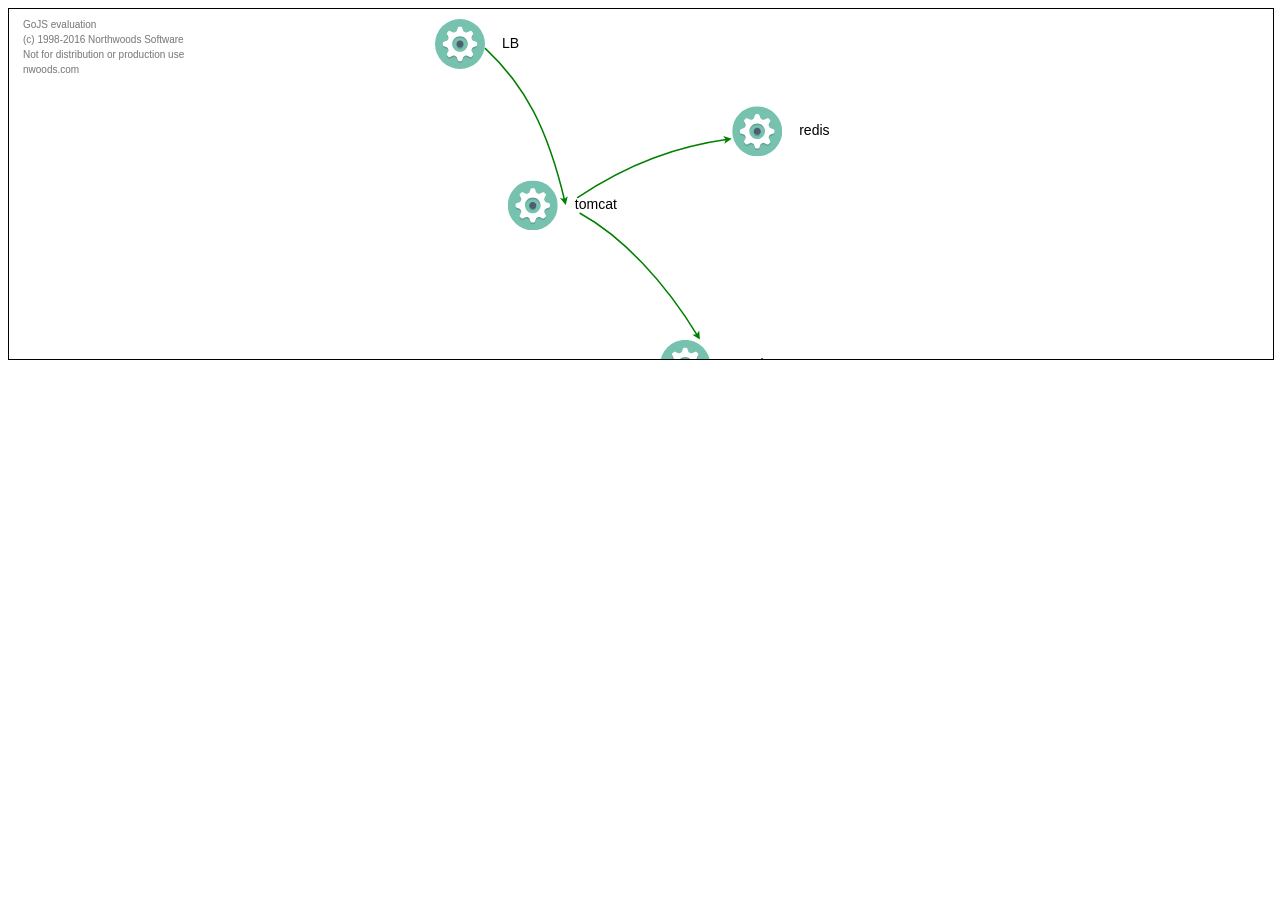
==== example/devops.html @ 90ba728b "Update" ====
<!DOCTYPE html>
<html>
<head>
<title>DevOps</title>
<meta charset="UTF-8">
<script src="go.js"></script>
<link href="goSamples.css" rel="stylesheet" type="text/css" />
<script type="text/javascript" src="index.js"></script>
</head>
<body onload="init()">
	<div id="sample">
		<div id="myDiagramDiv"
			style="border: solid 1px black; width: 100%; height: 350px"></div>
	</div>
</body>
</html>
---- example/goSamples.css ----
/* Copyright 1998-2016 Northwoods Software Corporation. All Rights Reserved. */

body {
  font-family: "Helvetica Neue",Helvetica,Arial,sans-serif;
  font-size: 14px;
  line-height: 1.42857143;
  color: #333;
}

p {
  max-width: 700px;
}

p.box {
  border: 1px solid #BBB;
  padding: 4px 4px 6px 4px;
}

p.warning {
  background-color: #FCD5CD
}

.diagramContainer {
  border : solid 1px blue;
}
pre {
  font-size : 9pt;
}

.footer {
  text-align: right;
  font-size: 10px;
}

#sample {
  /*margin-left: 140px;*/
}

#menu {
  white-space: nowrap;
  overflow: hidden;
  border: 1px solid #DDD;
  padding: 4px;
  margin-right: 5px;
  background-color: #F9F9F9;
  width: 120px;
  float: left;
}

#sections {
  list-style-type: none;
  font-size: 13px;
  padding: 0px;
  margin: 0px;
  line-height: 1.3em;
}

a { text-decoration: none; }
li a { display: block; }
a:hover { text-decoration: underline; }

li a { color: #0645AD; }
li a:hover, a li:focus { background: #CEDFF2; }
li a.selected { background: #1E90FF; color: white }

.index {
  margin-top: 0px;
}

.samplespan {
  position: absolute;
  z-index: 99;
  display: none;
  left: 135px;
  margin-top: -80px;
  border: 2px solid gray;
  height: 200px;
}

a:hover .samplespan { display:block; }
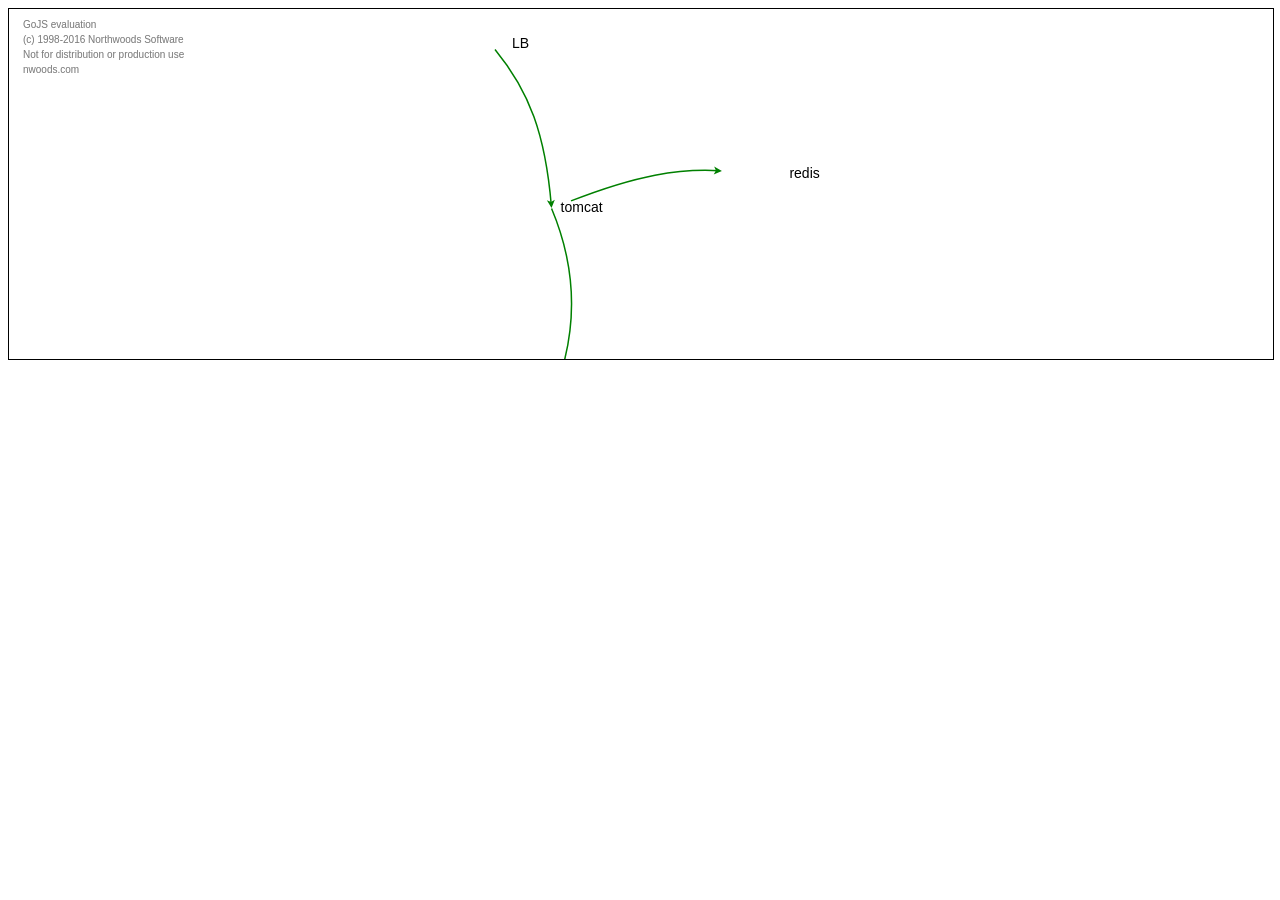
==== commit 8798c315: "Update" ====
--- a/example/devops.html
+++ b/example/devops.html
@@ -5,7 +5,7 @@
 <meta charset="UTF-8">
 <script src="go.js"></script>
 <link href="goSamples.css" rel="stylesheet" type="text/css" />
-<script type="text/javascript" src="index.js"></script>
+<script type="text/javascript" src="devops.js"></script>
 </head>
 <body onload="init()">
 	<div id="sample">
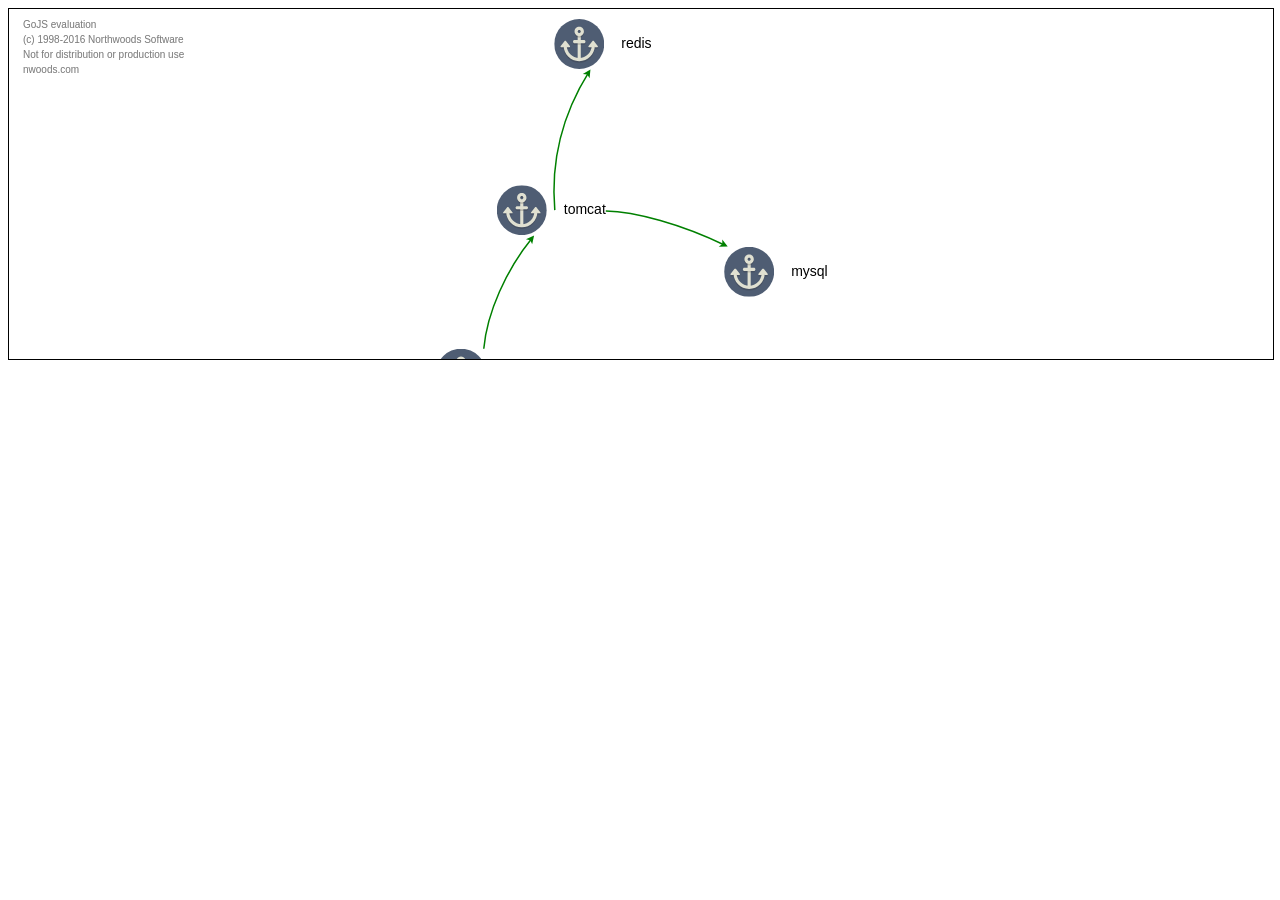
==== commit f8673144: "Update" ====
--- a/example/devops.html
+++ b/example/devops.html
@@ -1,16 +1,17 @@
 <!DOCTYPE html>
 <html>
+
 <head>
-<title>DevOps</title>
-<meta charset="UTF-8">
-<script src="go.js"></script>
-<link href="goSamples.css" rel="stylesheet" type="text/css" />
-<script type="text/javascript" src="devops.js"></script>
+	<title>DevOps</title>
+	<meta charset="UTF-8">
+	<script src="go.js"></script>
+	<link href="goSamples.css" rel="stylesheet" type="text/css" />
+	<script type="text/javascript" src="devops.js"></script>
 </head>
 <body onload="init()">
-	<div id="sample">
-		<div id="myDiagramDiv"
-			style="border: solid 1px black; width: 100%; height: 350px"></div>
-	</div>
+<div id="sample">
+	<div id="myDiagramDiv" style="border: solid 1px black; width: 100%; height: 350px"></div>
+</div>
 </body>
-</html>
+
+</html>
